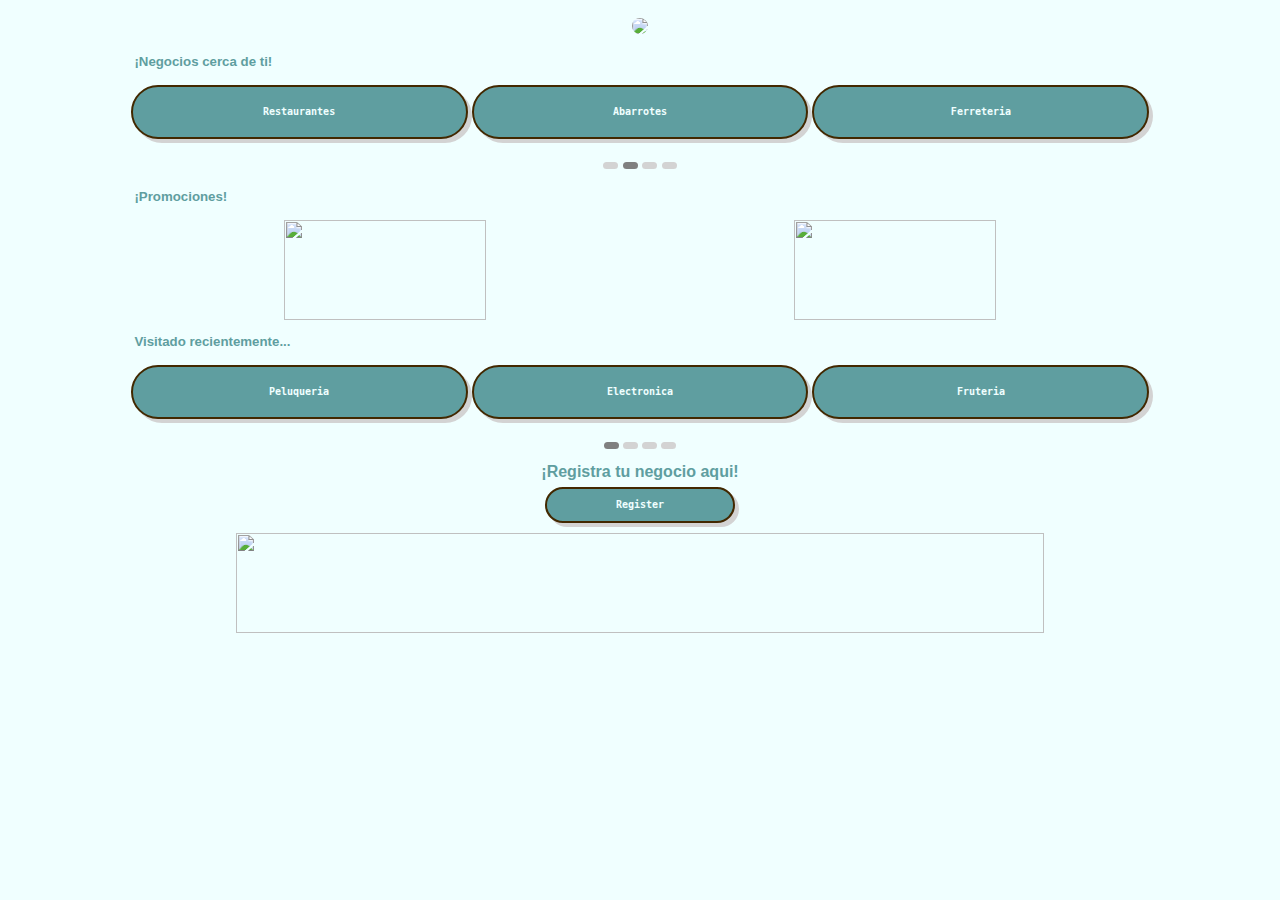
==== homepage.html @ 5623f78a "ADD pagina de inicio de sesion" ====
<!DOCTYPE html>
<html lang="en" >
<head>
  <meta charset="UTF-8">
  <title>UP!Delivery</title>
  <link rel="stylesheet" href="./style.css">
</head>
<body>
<!-- partial:index.partial.html -->
<img src= "https://tse4.mm.bing.net/th?id=OIG1.kJL_aB2flFBHQLPfTXuL&pid=ImgGn" id = "logo">
<div>
    <h5>¡Negocios cerca de ti!</h5>
    <input type = "button" value = "Restaurantes" class = "button" onclick="window.location.href='restaurant.html'">
    <input type = "button" value = "Abarrotes" class = "button">
    <input type = "button" value = "Ferreteria" class = "button">
</div>
<p>
    <canvas id =  "can"></canvas>
    <canvas id =  "gcan"></canvas>
    <canvas id =  "can"></canvas>
    <canvas id =  "can"></canvas>
</p>
<div>
    <h5>¡Promociones!</h5>    
    <img src = "https://tse4.mm.bing.net/th?id=OIG2.WiyeKQgBGKDC8PuSN0gM&pid=ImgGn" id = "promo">
    <img src = "https://tse1.mm.bing.net/th?id=OIG1.8tIRsZt7vr1UuEl9tE74&pid=ImgGn" id = "promo">
</div>
<div>
    <h5>Visitado recientemente...</h5>
    <input type = "button" value = "Peluqueria" class = "button">
    <input type = "button" value = "Electronica" class = "button">
    <input type = "button" value = "Fruteria" class = "button">
    <p></p>
    <canvas id =  "gcan"></canvas>
    <canvas id =  "can"></canvas>
    <canvas id =  "can"></canvas>
    <canvas id =  "can"></canvas>
</div>
    <div>
    <h4>¡Registra tu negocio aqui! </h4> 
    <input type = "button" value="Register" id = "register">
    </div>
<div>
    <img src= "https://tse1.mm.bing.net/th?id=OIG2.sMYlB1zWuPlBGeAc9oMr&pid=ImgGn" id = "promox">
</div>
<!-- partial -->
  <script  src="./script.js"></script>

</body>
</html>
---- style.css ----
h1{
    font-family: arial;
    color: cadetblue;
    text-align: center;
    margin: 2px;
}
h5{
    color: cadetblue;
    font-family: sans-serif;
    text-align: left;
    margin: 6px;
    margin-bottom: 16px;
    margin-left: 10%;
}
h4{
    color: cadetblue;
    font-family: sans-serif;
    text-align: center;
    margin: 6px;
}

body {
    background-color: azure;
    text-align: center;
}

p{
    background-color: azure;
    color: azure;    
    font-family: arial;
    text-align: center;
}

.button{
    background-color: cadetblue;
    border: 2px solid #422800;
    border-radius: 30px;
    box-shadow: lightgray 4px 4px 0 0;
    color: azure;
    cursor: pointer;
    display: inline-block;
    font-weight: 600;
    font-family: monospace;
    font-size: 10px;
    font-size-adjust: auto;
    padding: 0 18px;
    line-height: 50px;
    text-align: center;
    user-select: none;
    -webkit-user-select: none;
    touch-action: manipulation;
    width: 26.66%;    
}


#logo{
    margin: 10px;
    width: 8%;
    border-radius: 100px;
}
#promo{
    width: 40%;
    border-radius: 25px;
    height: 100px;
    object-fit: cover;
    overflow: hidden;
}
#promox{
    width: 80%;
    border-radius: 25px;
    height: 100px;
    object-fit: cover;
    overflow: hidden;
}
div{
    margin-top: 5px;
    margin-bottom: 10px;
}
#can{
    height: 4x;
    width: 15px;
    border-radius: 10px;
    background-color: lightgray;
}
#gcan{
    height: 4x;
    width: 15px;
    border-radius: 10px;
    background-color: gray;
}
#register{
    background-color: cadetblue;
    border: 2px solid #422800;
    border-radius: 30px;
    box-shadow: lightgray 4px 4px 0 0;
    color: azure;
    cursor: pointer;
    display: inline-block;
    font-weight: 600;
    font-family: monospace;
    font-size: 10px;
    font-size-adjust: auto;
    line-height: 30px;
    text-align: center;
    user-select: none;
    -webkit-user-select: none;
    touch-action: manipulation;
    width: 15%;    
    height: 10%;
}
.Restaurantes{
    border-radius: 10px;
    width: 40%;
    height: 100px;
    object-fit: cover;
    overflow: hidden;
}
#texto{
    color:darkcyan;
    font-family: Arial black;
}
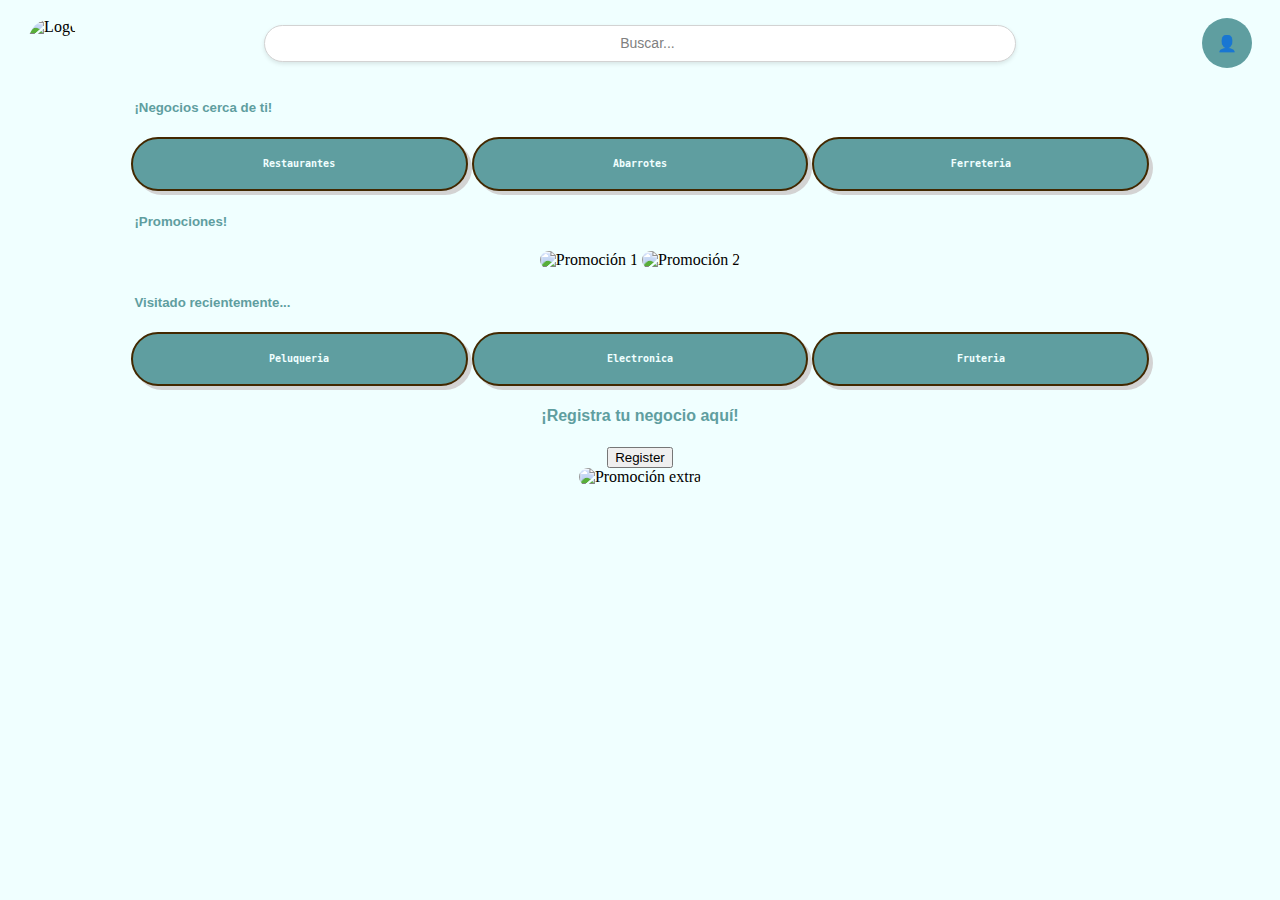
==== commit f2636569: "Barra de busqueda y perfil de usuario agregada en homepage xddd" ====
--- a/homepage.html
+++ b/homepage.html
@@ -1,50 +1,51 @@
 <!DOCTYPE html>
-<html lang="en" >
+<html lang="en">
 <head>
-  <meta charset="UTF-8">
-  <title>UP!Delivery</title>
-  <link rel="stylesheet" href="./style.css">
+    <meta charset="UTF-8">
+    <meta name="viewport" content="width=device-width, initial-scale=1.0">
+    <title>UP!Delivery</title>
+    <link rel="stylesheet" href="style.css">
 </head>
 <body>
-<!-- partial:index.partial.html -->
-<img src= "https://tse4.mm.bing.net/th?id=OIG1.kJL_aB2flFBHQLPfTXuL&pid=ImgGn" id = "logo">
-<div>
-    <h5>¡Negocios cerca de ti!</h5>
-    <input type = "button" value = "Restaurantes" class = "button" onclick="window.location.href='restaurant.html'">
-    <input type = "button" value = "Abarrotes" class = "button">
-    <input type = "button" value = "Ferreteria" class = "button">
-</div>
-<p>
-    <canvas id =  "can"></canvas>
-    <canvas id =  "gcan"></canvas>
-    <canvas id =  "can"></canvas>
-    <canvas id =  "can"></canvas>
-</p>
-<div>
-    <h5>¡Promociones!</h5>    
-    <img src = "https://tse4.mm.bing.net/th?id=OIG2.WiyeKQgBGKDC8PuSN0gM&pid=ImgGn" id = "promo">
-    <img src = "https://tse1.mm.bing.net/th?id=OIG1.8tIRsZt7vr1UuEl9tE74&pid=ImgGn" id = "promo">
-</div>
-<div>
-    <h5>Visitado recientemente...</h5>
-    <input type = "button" value = "Peluqueria" class = "button">
-    <input type = "button" value = "Electronica" class = "button">
-    <input type = "button" value = "Fruteria" class = "button">
-    <p></p>
-    <canvas id =  "gcan"></canvas>
-    <canvas id =  "can"></canvas>
-    <canvas id =  "can"></canvas>
-    <canvas id =  "can"></canvas>
-</div>
+
+    <!-- Encabezado con logo, barra de búsqueda y perfil -->
+    <div id="header">
+        <img src="https://tse4.mm.bing.net/th?id=OIG1.kJL_aB2flFBHQLPfTXuL&pid=ImgGn" id="logo" alt="Logo">
+        <div id="searchBar">
+            <span id="searchText">Buscar...</span>
+        </div>
+        <button id="profileButton">👤</button>
+    </div>
+
+    <!-- Resto de la página -->
     <div>
-    <h4>¡Registra tu negocio aqui! </h4> 
-    <input type = "button" value="Register" id = "register">
+        <h5>¡Negocios cerca de ti!</h5>
+        <input type="button" value="Restaurantes" class="button">
+        <input type="button" value="Abarrotes" class="button">
+        <input type="button" value="Ferreteria" class="button">
     </div>
-<div>
-    <img src= "https://tse1.mm.bing.net/th?id=OIG2.sMYlB1zWuPlBGeAc9oMr&pid=ImgGn" id = "promox">
-</div>
-<!-- partial -->
-  <script  src="./script.js"></script>
+
+    <div>
+        <h5>¡Promociones!</h5>
+        <img src="https://tse4.mm.bing.net/th?id=OIG2.WiyeKQgBGKDC8PuSN0gM&pid=ImgGn" id="promo" alt="Promoción 1">
+        <img src="https://tse1.mm.bing.net/th?id=OIG1.8tIRsZt7vr1UuEl9tE74&pid=ImgGn" id="promo" alt="Promoción 2">
+    </div>
+
+    <div>
+        <h5>Visitado recientemente...</h5>
+        <input type="button" value="Peluqueria" class="button">
+        <input type="button" value="Electronica" class="button">
+        <input type="button" value="Fruteria" class="button">
+    </div>
+
+    <div>
+        <h4>¡Registra tu negocio aquí!</h4>
+        <input type="button" value="Register" id="register">
+    </div>
+
+    <div>
+        <img src="https://tse1.mm.bing.net/th?id=OIG2.sMYlB1zWuPlBGeAc9oMr&pid=ImgGn" id="promox" alt="Promoción extra">
+    </div>
 
 </body>
-</html>+</html>
--- a/style.css
+++ b/style.css
@@ -1,37 +1,58 @@
-h1{
-    font-family: arial;
-    color: cadetblue;
-    text-align: center;
-    margin: 2px;
-}
-h5{
-    color: cadetblue;
-    font-family: sans-serif;
-    text-align: left;
-    margin: 6px;
-    margin-bottom: 16px;
-    margin-left: 10%;
-}
-h4{
-    color: cadetblue;
-    font-family: sans-serif;
-    text-align: center;
-    margin: 6px;
+#header {
+    display: flex;
+    justify-content: space-between;
+    align-items: center;
+    padding: 10px 20px;
+    background-color: azure;
 }
 
+/* Estilos para el logo */
+#logo {
+    width: 50px;
+    height: 50px;
+    border-radius: 50%;
+}
+
+/* Estilo para la barra de búsqueda simulada */
+#searchBar {
+    width: 60%;
+    height: 35px;
+    background-color: white;
+    border-radius: 20px;
+    border: 1px solid lightgray;
+    display: flex;
+    align-items: center;
+    justify-content: center;
+    box-shadow: 0 2px 4px rgba(0, 0, 0, 0.1);
+    padding-left: 15px;
+}
+
+#searchText {
+    color: gray;
+    font-family: Arial, sans-serif;
+    font-size: 14px;
+}
+
+/* Estilos para el botón de perfil */
+#profileButton {
+    background-color: cadetblue;
+    color: white;
+    border: none;
+    border-radius: 50%;
+    width: 50px;
+    height: 50px;
+    cursor: pointer;
+    font-family: Arial, sans-serif;
+    font-size: 16px;
+}
+
+/* Estilos generales para el resto de la página */
 body {
     background-color: azure;
     text-align: center;
 }
 
-p{
-    background-color: azure;
-    color: azure;    
-    font-family: arial;
-    text-align: center;
-}
-
-.button{
+.button {
     background-color: cadetblue;
     border: 2px solid #422800;
     border-radius: 30px;
@@ -42,80 +63,32 @@
     font-weight: 600;
     font-family: monospace;
     font-size: 10px;
-    font-size-adjust: auto;
     padding: 0 18px;
     line-height: 50px;
     text-align: center;
     user-select: none;
     -webkit-user-select: none;
     touch-action: manipulation;
-    width: 26.66%;    
+    width: 26.66%;
 }
 
-
-#logo{
-    margin: 10px;
-    width: 8%;
-    border-radius: 100px;
-}
-#promo{
+#promo, #promox {
     width: 40%;
     border-radius: 25px;
     height: 100px;
     object-fit: cover;
     overflow: hidden;
 }
-#promox{
-    width: 80%;
-    border-radius: 25px;
-    height: 100px;
-    object-fit: cover;
-    overflow: hidden;
+
+h5 {
+    color: cadetblue;
+    font-family: sans-serif;
+    text-align: left;
+    margin-left: 10%;
 }
-div{
-    margin-top: 5px;
-    margin-bottom: 10px;
+
+h4 {
+    color: cadetblue;
+    font-family: sans-serif;
+    text-align: center;
 }
-#can{
-    height: 4x;
-    width: 15px;
-    border-radius: 10px;
-    background-color: lightgray;
-}
-#gcan{
-    height: 4x;
-    width: 15px;
-    border-radius: 10px;
-    background-color: gray;
-}
-#register{
-    background-color: cadetblue;
-    border: 2px solid #422800;
-    border-radius: 30px;
-    box-shadow: lightgray 4px 4px 0 0;
-    color: azure;
-    cursor: pointer;
-    display: inline-block;
-    font-weight: 600;
-    font-family: monospace;
-    font-size: 10px;
-    font-size-adjust: auto;
-    line-height: 30px;
-    text-align: center;
-    user-select: none;
-    -webkit-user-select: none;
-    touch-action: manipulation;
-    width: 15%;    
-    height: 10%;
-}
-.Restaurantes{
-    border-radius: 10px;
-    width: 40%;
-    height: 100px;
-    object-fit: cover;
-    overflow: hidden;
-}
-#texto{
-    color:darkcyan;
-    font-family: Arial black;
-}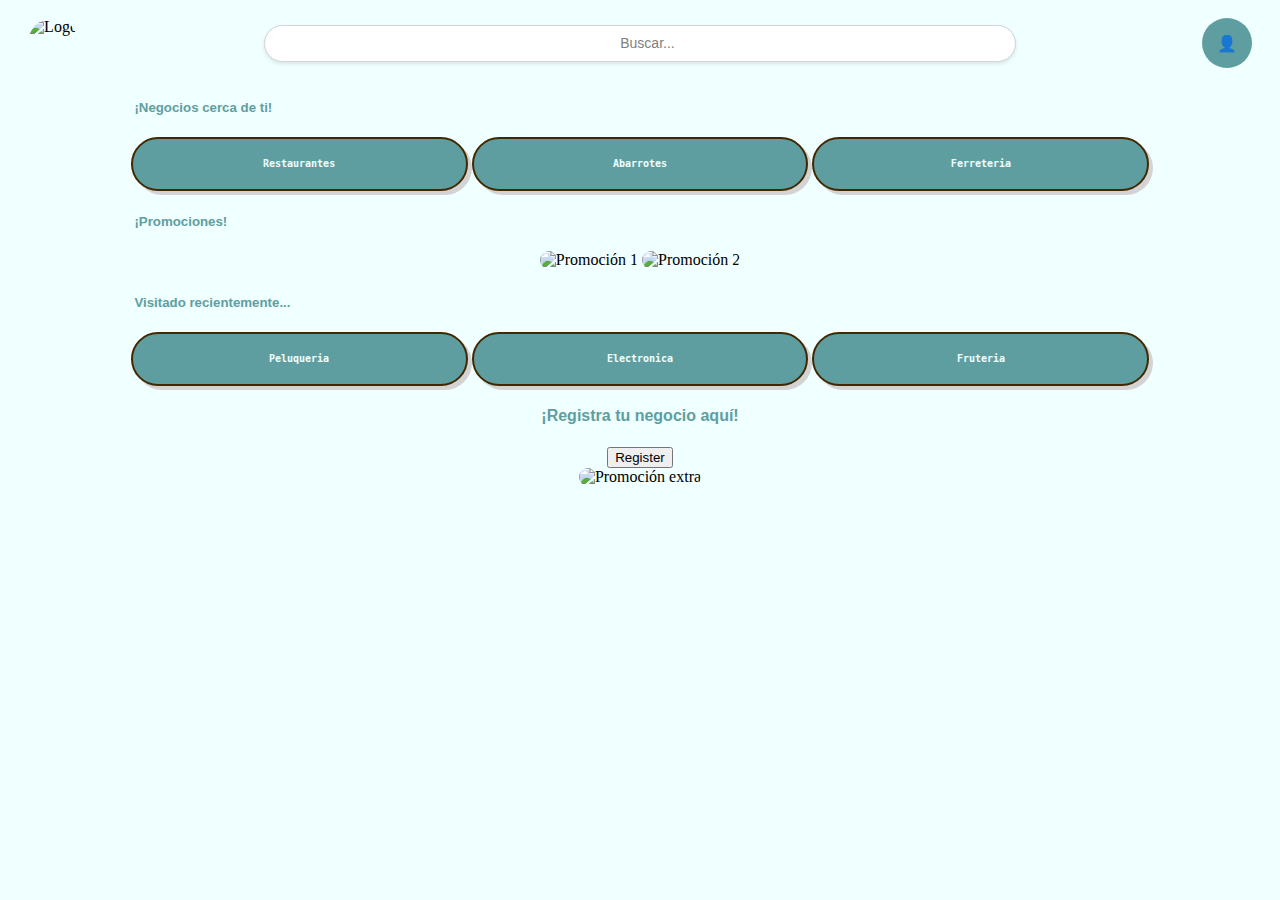
==== commit 4d122296: "Restaurantes cambiado po abarrotes y searchbar agregada a abarrotes" ====
--- a/homepage.html
+++ b/homepage.html
@@ -21,7 +21,7 @@
     <div>
         <h5>¡Negocios cerca de ti!</h5>
         <input type="button" value="Restaurantes" class="button">
-        <input type="button" value="Abarrotes" class="button">
+        <input type="button" value="Abarrotes" class="button" onclick="window.location.href='abarrotes.html'">
         <input type="button" value="Ferreteria" class="button">
     </div>
 
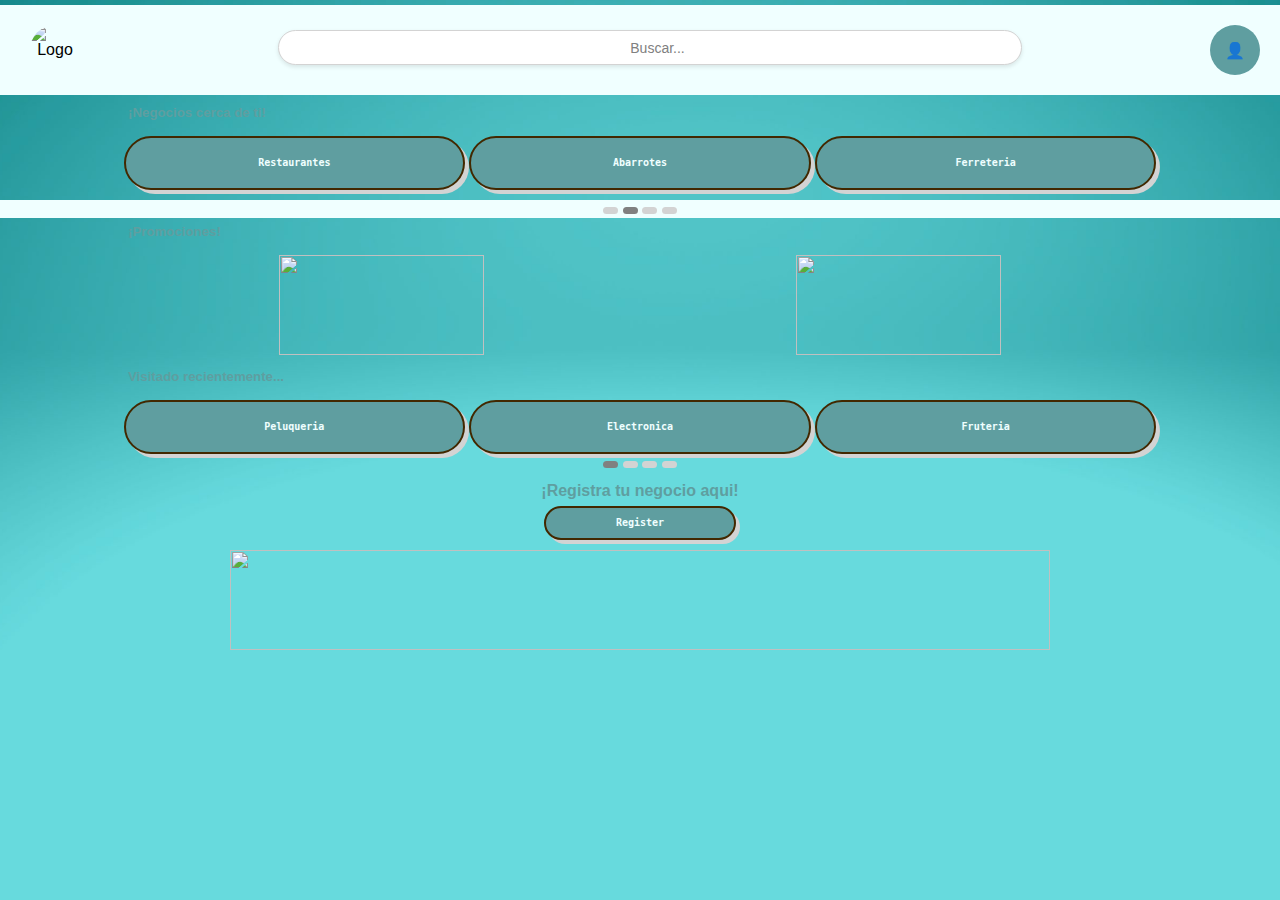
==== commit 6db7b22a: "ADD abarrotes" ====
--- a/homepage.html
+++ b/homepage.html
@@ -1,14 +1,12 @@
 <!DOCTYPE html>
-<html lang="en">
+<html lang="en" >
 <head>
-    <meta charset="UTF-8">
-    <meta name="viewport" content="width=device-width, initial-scale=1.0">
-    <title>UP!Delivery</title>
-    <link rel="stylesheet" href="style.css">
+  <meta charset="UTF-8">
+  <title>UP!Delivery</title>
+  <link rel="stylesheet" href="./style.css">
 </head>
 <body>
-
-    <!-- Encabezado con logo, barra de búsqueda y perfil -->
+<!-- partial:index.partial.html -->
     <div id="header">
         <img src="https://tse4.mm.bing.net/th?id=OIG1.kJL_aB2flFBHQLPfTXuL&pid=ImgGn" id="logo" alt="Logo">
         <div id="searchBar">
@@ -16,36 +14,43 @@
         </div>
         <button id="profileButton">👤</button>
     </div>
-
-    <!-- Resto de la página -->
     <div>
         <h5>¡Negocios cerca de ti!</h5>
-        <input type="button" value="Restaurantes" class="button">
-        <input type="button" value="Abarrotes" class="button" onclick="window.location.href='abarrotes.html'">
-        <input type="button" value="Ferreteria" class="button">
+        <input type = "button" value = "Restaurantes" class = "button" onclick="window.location.href='restaurant.html'">
+        <input type = "button" value = "Abarrotes" class = "button" onclick="window.location.href='abarrotes.html'">
+        <input type = "button" value = "Ferreteria" class = "button">
     </div>
-
+    <p>
+        <canvas id =  "can"></canvas>
+        <canvas id =  "gcan"></canvas>
+        <canvas id =  "can"></canvas>
+        <canvas id =  "can"></canvas>
+    </p>
     <div>
-        <h5>¡Promociones!</h5>
-        <img src="https://tse4.mm.bing.net/th?id=OIG2.WiyeKQgBGKDC8PuSN0gM&pid=ImgGn" id="promo" alt="Promoción 1">
-        <img src="https://tse1.mm.bing.net/th?id=OIG1.8tIRsZt7vr1UuEl9tE74&pid=ImgGn" id="promo" alt="Promoción 2">
+        <h5>¡Promociones!</h5>    
+        <img src = "https://tse4.mm.bing.net/th?id=OIG2.WiyeKQgBGKDC8PuSN0gM&pid=ImgGn" id = "promo">
+        <img src = "https://tse1.mm.bing.net/th?id=OIG1.8tIRsZt7vr1UuEl9tE74&pid=ImgGn" id = "promo">
     </div>
-
     <div>
         <h5>Visitado recientemente...</h5>
-        <input type="button" value="Peluqueria" class="button">
-        <input type="button" value="Electronica" class="button">
-        <input type="button" value="Fruteria" class="button">
+        <input type = "button" value = "Peluqueria" class = "button">
+        <input type = "button" value = "Electronica" class = "button">
+        <input type = "button" value = "Fruteria" class = "button">
+        <p></p>
+        <canvas id =  "gcan"></canvas>
+        <canvas id =  "can"></canvas>
+        <canvas id =  "can"></canvas>
+        <canvas id =  "can"></canvas>
     </div>
-
+        <div>
+        <h4>¡Registra tu negocio aqui! </h4> 
+        <input type = "button" value="Register" id = "register">
+        </div>
     <div>
-        <h4>¡Registra tu negocio aquí!</h4>
-        <input type="button" value="Register" id="register">
+        <img src= "https://tse1.mm.bing.net/th?id=OIG2.sMYlB1zWuPlBGeAc9oMr&pid=ImgGn" id = "promox">
     </div>
-
-    <div>
-        <img src="https://tse1.mm.bing.net/th?id=OIG2.sMYlB1zWuPlBGeAc9oMr&pid=ImgGn" id="promox" alt="Promoción extra">
-    </div>
+<!-- partial -->
+  <script  src="./script.js"></script>
 
 </body>
-</html>
+</html>--- a/style.css
+++ b/style.css
@@ -1,3 +1,290 @@
+h1{
+    font-family: arial;
+    color: cadetblue;
+    text-align: center;
+    margin: 2px;
+}
+h5{
+    color: cadetblue;
+    font-family: sans-serif;
+    text-align: left;
+    margin: 6px;
+    margin-bottom: 16px;
+    margin-left: 10%;
+}
+h4{
+    color: cadetblue;
+    font-family: sans-serif;
+    text-align: center;
+    margin: 6px;
+}
+
+body {
+    background-color: azure;
+    text-align: center;
+}
+
+p{
+    background-color: azure;
+    color: azure;    
+    font-family: arial;
+    text-align: center;
+}
+
+.button{
+    background-color: cadetblue;
+    border: 2px solid #422800;
+    border-radius: 30px;
+    box-shadow: lightgray 4px 4px 0 0;
+    color: azure;
+    cursor: pointer;
+    display: inline-block;
+    font-weight: 600;
+    font-family: monospace;
+    font-size: 10px;
+    font-size-adjust: auto;
+    padding: 0 18px;
+    line-height: 50px;
+    text-align: center;
+    user-select: none;
+    -webkit-user-select: none;
+    touch-action: manipulation;
+    width: 26.66%;    
+}
+
+
+#logo{
+    margin: 10px;
+    width: 8%;
+    border-radius: 100px;
+}
+#promo{
+    width: 40%;
+    border-radius: 25px;
+    height: 100px;
+    object-fit: cover;
+    overflow: hidden;
+}
+#promox{
+    width: 80%;
+    border-radius: 25px;
+    height: 100px;
+    object-fit: cover;
+    overflow: hidden;
+}
+div{
+    margin-top: 5px;
+    margin-bottom: 10px;
+}
+#can{
+    height: 4x;
+    width: 15px;
+    border-radius: 10px;
+    background-color: lightgray;
+}
+#gcan{
+    height: 4x;
+    width: 15px;
+    border-radius: 10px;
+    background-color: gray;
+}
+#register{
+    background-color: cadetblue;
+    border: 2px solid #422800;
+    border-radius: 30px;
+    box-shadow: lightgray 4px 4px 0 0;
+    color: azure;
+    cursor: pointer;
+    display: inline-block;
+    font-weight: 600;
+    font-family: monospace;
+    font-size: 10px;
+    font-size-adjust: auto;
+    line-height: 30px;
+    text-align: center;
+    user-select: none;
+    -webkit-user-select: none;
+    touch-action: manipulation;
+    width: 15%;    
+    height: 10%;
+}
+.Restaurantes{
+    border-radius: 10px;
+    width: 40%;
+    height: 100px;
+    object-fit: cover;
+    overflow: hidden;
+}
+#texto{
+    color:darkcyan;
+    font-family: Arial black;
+}
+*{
+    margin: 0;
+    padding: 0;
+    box-sizing: border-box;
+    text-decoration: none;
+    font-family: "Bond",arial;
+}
+
+body{
+    background-image: url(imagenes/photo-1617957848811-9c07f14d7ba3.jpg);
+    background-size: cover;
+    background-repeat: no-repeat;
+    background-position:bottom center;
+    background-attachment: fixed;
+}
+
+main{
+    width:100%;
+    padding: 20px;
+    margin: auto;
+    margin-top: 100px;
+}
+
+.contenedor_todo{
+    width: 100%;
+    max-width: 800px;
+    margin: auto;
+    position: relative;
+}
+
+.caja_trasera{
+    width: 100%;
+    padding: 10px 20px;
+    display: flex;
+    justify-content: center;
+    backdrop-filter: blur(10px);
+    background-color: #5c9ca4;
+}
+
+.caja_trasera div{
+    margin:100px 40px;
+    color: white;
+    transition: all 500ms;
+}
+
+.caja_trasera div p,
+.caja_trasera div button{
+    margin-top: 30px;
+}
+
+.caja_trasera div h3{
+    font-weight: 400;
+    font-size: 26px;
+}
+
+.caja_trasera button{
+    padding: 10px 40px;
+    border: 2px solid white;
+    background-color: transparent;
+    font-size: 14px;
+    font-weight: 600;
+    cursor: pointer;
+    color: white;
+    outline: none;
+    transform: all 300ms;
+}
+
+.caja_trasera button:hover{
+    background: white;
+    color: #46a2fd;
+}
+
+/*Formulario*/
+.login-image {
+    width: 100px; /* Adjust width as needed */
+    height: auto; /* Maintain aspect ratio */
+    display: block; /* Makes it a block element */
+    margin: 0 auto 10px auto; /* Centers the image and adds bottom margin */
+}
+
+.contenedor_login{
+    display: flex;
+    align-items: center;
+    width: 100%;
+    max-width: 380px;
+    position: relative;
+    top: -185px;
+    left: 10px;
+    transition: left 500ms cubic-bezier(0.175, 0.885, 0.320, 1.275);
+}
+
+.contenedor_login form{
+    width: 100%;
+    padding: 80px 20px;
+    background: #fff;
+    position: absolute;
+    border-radius: 20px;
+}
+
+.contenedor_login form h2{
+    font-size: 30px;
+    text-align: center;
+    margin-bottom: 20px;
+    color:  #5c9ca4;
+
+}
+
+.contenedor_login form input{
+    width: 100%;
+    margin-top: 20px;
+    padding: 10px;
+    border: none;
+    background: #f2f2f2;
+    font-size: 16px;
+    outline: none;
+}
+
+.contenedor_login button{
+    padding: 10px 40px;
+    margin-top: 40px;
+    font-size: 14px;
+    border: none;
+    background: #5c9ca4;
+    color: white;
+    cursor: pointer;
+    outline: none;
+}
+
+.formulario_login{
+    opacity: 1;
+    display: block;
+}
+
+.formulario_register{
+    display: none;
+}
+
+@media screen and (max-width: 850px){
+
+    main{
+        margin-top: 50px;
+
+    }
+
+    .caja_trasera{
+        max-width: 350px;
+        height: 300px;
+        flex-direction: column;
+        margin: auto;
+    }
+
+    .caja_trasera div{
+        margin: 0px;
+        position: absolute;
+    }
+
+    .contenedor_login{
+        top: -10px;
+        left: -5px;
+        margin: auto;
+    }
+    .contenedor_login form{
+        position: relative;
+    }
+}
+
 #header {
     display: flex;
     justify-content: space-between;
@@ -51,44 +338,3 @@
     background-color: azure;
     text-align: center;
 }
-
-.button {
-    background-color: cadetblue;
-    border: 2px solid #422800;
-    border-radius: 30px;
-    box-shadow: lightgray 4px 4px 0 0;
-    color: azure;
-    cursor: pointer;
-    display: inline-block;
-    font-weight: 600;
-    font-family: monospace;
-    font-size: 10px;
-    padding: 0 18px;
-    line-height: 50px;
-    text-align: center;
-    user-select: none;
-    -webkit-user-select: none;
-    touch-action: manipulation;
-    width: 26.66%;
-}
-
-#promo, #promox {
-    width: 40%;
-    border-radius: 25px;
-    height: 100px;
-    object-fit: cover;
-    overflow: hidden;
-}
-
-h5 {
-    color: cadetblue;
-    font-family: sans-serif;
-    text-align: left;
-    margin-left: 10%;
-}
-
-h4 {
-    color: cadetblue;
-    font-family: sans-serif;
-    text-align: center;
-}
